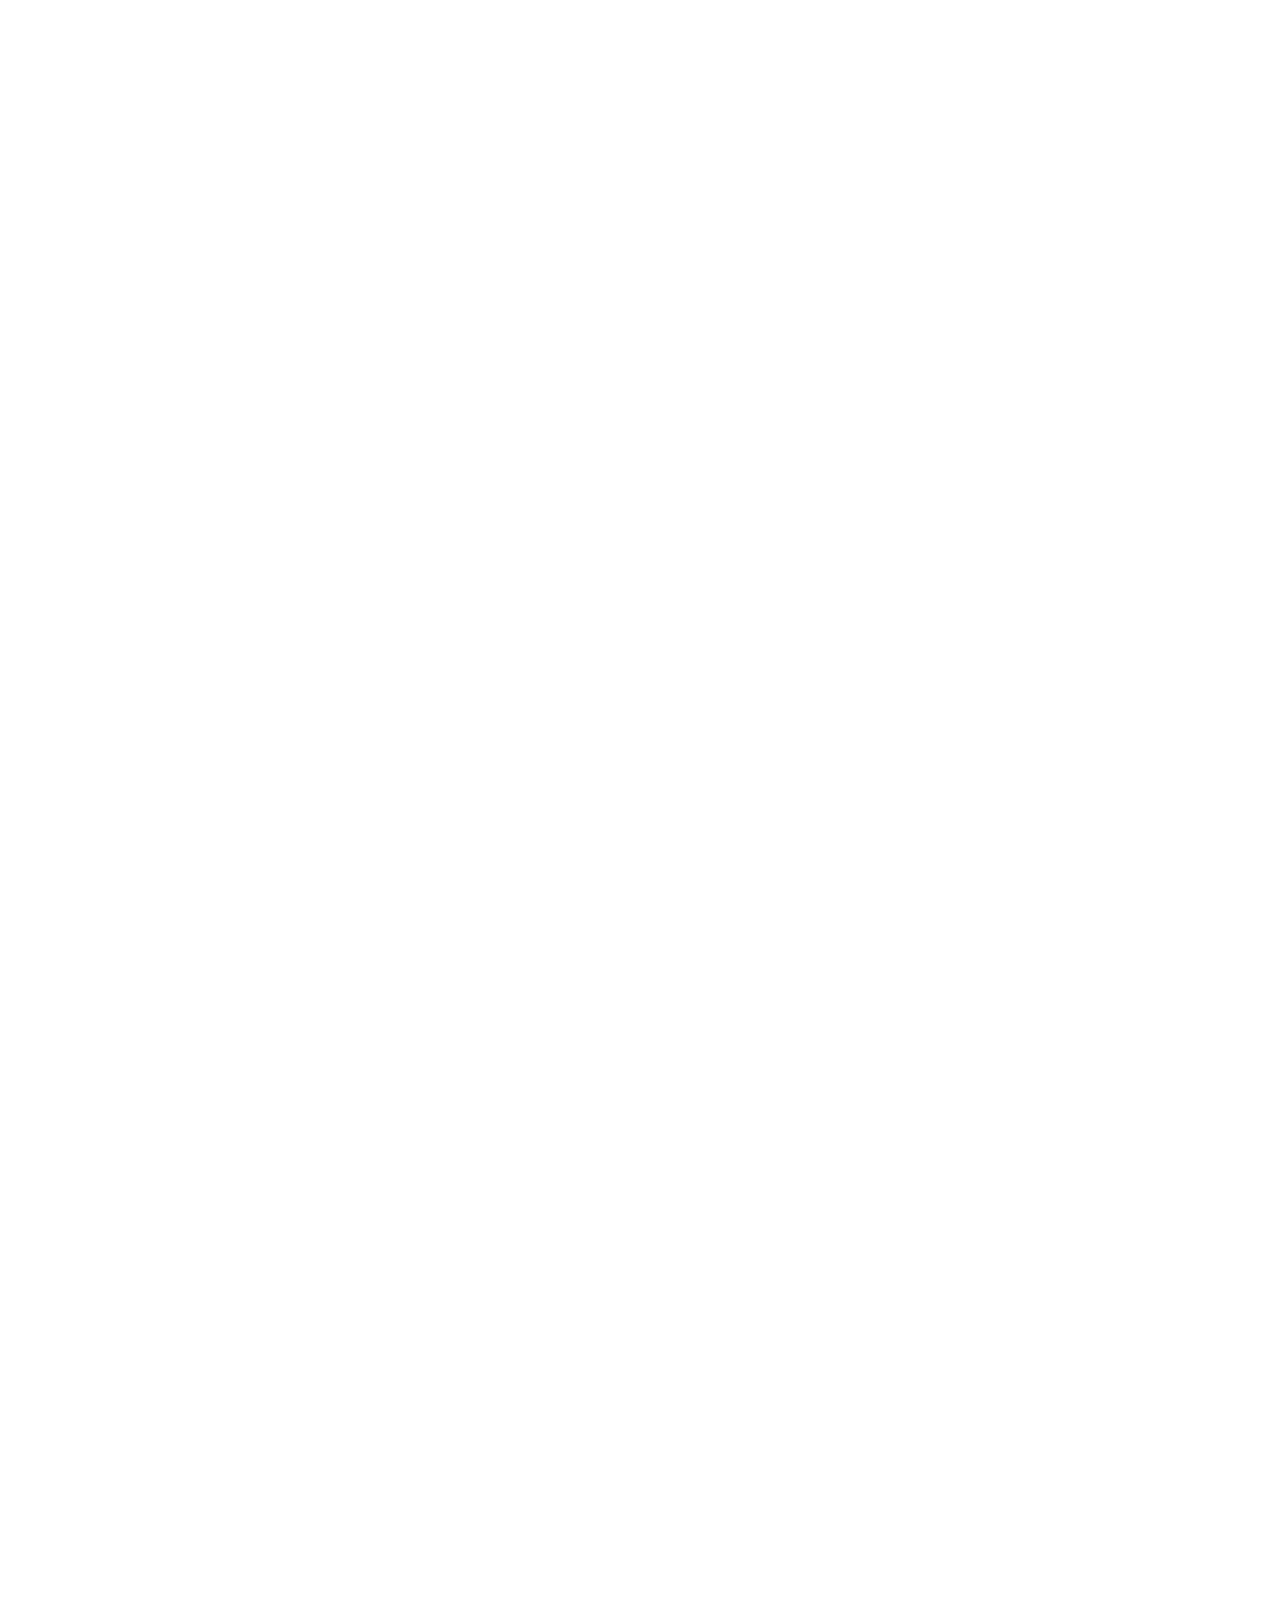
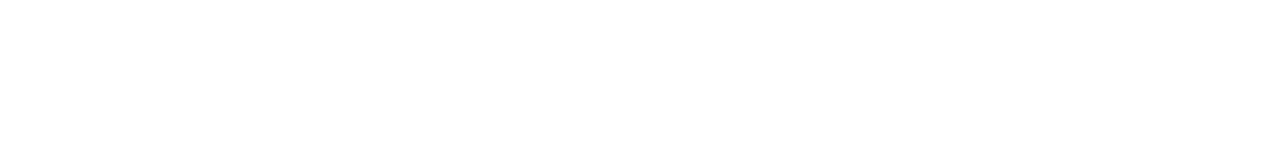
==== contact.html @ a3431a33 "First nice version" ====
<!DOCTYPE html>
<html>
<head>
	<title>Contact us - AKAD - Creative Digital Agency HTML Template</title>
	<!-- META TAGS -->
	<meta charset="utf-8">
	<meta name="viewport" content="width=device-width, initial-scale=1.0">
	<link rel="shortcut icon" type="image/x-icon" href="assets/img/favicon.ico">
	<meta name="author" content="Amine Akhouad">
	<meta name="description" content="AKAD is a creative and modern template for digital agencies">

	<!-- STYLES -->
	<link rel="stylesheet" href="assets/css/bootstrap.min.css">
	<link rel="stylesheet" href="assets/css/ionicons.min.css">
	<link rel="stylesheet" href="assets/css/animsition.min.css">
	<link rel="stylesheet" href="assets/css/animate.css">
	<link rel="stylesheet" href="assets/css/style.css">
</head>
<body class="animsition">
	<!-- HEADER  -->
	<header class="main-header">
		<div class="container">
			<div class="logo" style="width:58px">
				<a href="index.html"><img src="assets/img/logo.png" alt="logo"></a>
			</div>
			<div class="menu">
				<!-- desktop navbar -->
				<nav class="desktop-nav">
					<ul class="first-level">
						<li><a href="index.html" class="animsition-link">о нас</a></li>
						<li><a href="services.html" class="animsition-link">выставки</a></li>
						<!-- <li><a href="portfolio-1.html" class="animsition-link">коллекция</a></li> -->	
						<!-- <li><a href="blog-1.html" class="animsition-link">блог</a></li>	 -->					
						<li><a href="contact.html" class="animsition-link">контакты</a></li>
					</ul>
				</nav>
				<!-- mobile navbar -->
				<nav class="mobile-nav"></nav>
				<div class="menu-icon">
					<div class="line"></div>
					<div class="line"></div>
					<div class="line"></div>
				</div>
			</div>
		</div>
	</header>

	<!-- HERO SECTION  -->
	<div class="site-hero_2">
		<div class="page-title">
			<div class="big-title montserrat-text uppercase">Контакты</div>
			<div class="small-title montserrat-text uppercase">home / contact</div>
		</div>
	</div>


	<section>
		<div class="container">
			<div class="row">
				<div class="col-md-6">
					<div class="row">
						
					
						<form action="#" method="post">
							<div class="col-md-6">
								<div class="input_1" style="margin-bottom:30px">
									<input type="text" name="name">
									<span>имя</span>
								</div>
							</div>
							<div class="col-md-6">
								<div class="input_1" style="margin-bottom:30px">
									<input type="text" name="email">
									<span>ваш email</span>
								</div>
							</div>
							<div class="col-md-12">
								<div class="input_1" style="margin-bottom:30px">
									<input type="text" name="object">
									<span>тема</span>
								</div>
							</div>
							<div class="col-md-12">
								<div class="textarea_1" style="margin-bottom:30px">
									<textarea name="message"></textarea>
									<span>сообщение</span>
								</div>
							</div>
							<div class="col-md-12">
								<a href="#" class="btn green"><span>отправить</span></a>
							</div>
						</form>
					</div>
					<h4 class="montserrat-text uppercase" style="margin-top:100px">контактная информация</h4>
					<p>По всем вопросам связанным с приобретением картин и организацией выставок звоните по телефонам. <p/>
					<p>По вопросам сотрудничества и предоставления агентских услуг пожалуйста пишите на почту.</p>
					
					<p>
						 +7 909 689-85-85 Продажа картин<br/>
						 +7 906 065-43-43 Организация выставок<br/>
						 +7 917 590-66-62 PR<br/>
						<div><a href="mailto:nikolskykirill@gmail.com" class="link">whatsup@cocolab.ru</a></div>

					</p>
<ul class="social-icons" style="margin-top:30px;">
						<li><a href="https://www.facebook.com/coco.lab.moscow/"><i class="icon ion-social-facebook"></i></a></li>
						<li><a href="#"><i class="icon ion-social-pinterest"></i></a></li>
						<li><a href="https://www.instagram.com/coco.labs/"><i class="icon ion-social-instagram"></i></a></li>
					</ul>
				</div><!-- end col -->

				<div class="col-md-6">
					<div id="map" style="width:100%"></div>
				</div>

			</div>
		</div>
	</section>


	<!-- newsletter -->
	<!-- <section class="green-section wow fadeInUp" style="padding:50px 0">
		<div class="container">
			<div class="col-md-6 col-sm-12">
				<div class="row">
					<span class="white-text montserrat-text uppercase" style="font-size:30px;display:block;">
						Нравится что мы делаем? Давайте сотрудничать!
					</span>
					<a href="#" class="btn white" style="margin-top:30px"><span>на связи</span></a>
				</div>
			</div>

			<div class="col-md-6 col-sm-12">
				<div class="row">
					<div class="white-section" style="padding:20px">
						<span class="montserrat-text uppercase" style="font-size:24px">Подпишитесь на рассылку!</span>
						<p>
							Мы будем отправлять вам только самые важные новости и приглашения на наши выставки и мероприятия
						</p>
						<form action="#" method="post">
							<div class="input_1">
								<input type="text" name="email">
								<span>ваш email</span>
							</div>
							<button type="submit" class="btn green" style="margin-top:20px"><span>отправить</span></button>
						</form>
					</div>
				</div>
			</div>
		</div>
	</section>
 -->

	<!-- FOOTER -->
	<footer class="main-footer wow fadeInUp">
		<div class="container">
			<div class="col-md-8 col-sm-12">
				<div class="row">
					<nav class="footer-nav">
						<ul>
							<li><a href="index.html" class="animsition-link link">о нас</a></li>
							<li><a href="services.html" class="animsition-link link">выставки</a></li>
							<!-- <li><a href="portfolio-1.html" class="animsition-link link">коллекция</a></li> -->
							<!-- <li><a href="blog-1.html" class="animsition-link link">блог</a></li> -->
							<li><a href="contact.html" class="animsition-link link">контакты</a></li>
						</ul>
					</nav>
				</div>
			</div>

			<div class="col-md-4 col-sm-12" style="text-align:right">
				<div class="row">
					<div class="uppercase gray-text">
						COCO lab, template by akhouad &copy;2016. all rights reserved.
					</div>
					<ul class="social-icons" style="margin-top:30px;float:right">
						<li><a href="https://www.facebook.com/coco.lab.moscow/"><i class="icon ion-social-facebook"></i></a></li>
						<li><a href="#"><i class="icon ion-social-pinterest"></i></a></li>
						<li><a href="https://www.instagram.com/coco.labs/"><i class="icon ion-social-instagram"></i></a></li>
					</ul>
				</div>
			</div>
		</div>
	</footer>

	<!-- SCRIPTS -->
	<script type="text/javascript" src="assets/js/jquery-2.1.4.min.js"></script>
	<script type="text/javascript" src="assets/js/smoothScroll.js"></script>
	<script type="text/javascript" src="assets/js/jquery.animsition.min.js"></script>
	<script type="text/javascript" src="https://maps.googleapis.com/maps/api/js?sensor=false"></script>
	<script type="text/javascript" src="assets/js/wow.min.js"></script>
	<script type="text/javascript" src="assets/js/main.js"></script>

	<script type="text/javascript">
		// initialize google maps
		google.maps.event.addDomListener(window, 'load', initialize);
		function initialize() {
			var mapOptions = {
				zoom: 11,
				center: new google.maps.LatLng(55.751429, 37.619386), // Moscow
				scrollwheel: false,
				styles:[{"featureType":"water","elementType":"geometry","stylers":[{"color":"#e9e9e9"},{"lightness":17}]},{"featureType":"landscape","elementType":"geometry","stylers":[{"color":"#f5f5f5"},{"lightness":20}]},{"featureType":"road.highway","elementType":"geometry.fill","stylers":[{"color":"#ffffff"},{"lightness":17}]},{"featureType":"road.highway","elementType":"geometry.stroke","stylers":[{"color":"#ffffff"},{"lightness":29},{"weight":0.2}]},{"featureType":"road.arterial","elementType":"geometry","stylers":[{"color":"#ffffff"},{"lightness":18}]},{"featureType":"road.local","elementType":"geometry","stylers":[{"color":"#ffffff"},{"lightness":16}]},{"featureType":"poi","elementType":"geometry","stylers":[{"color":"#f5f5f5"},{"lightness":21}]},{"featureType":"poi.park","elementType":"geometry","stylers":[{"color":"#dedede"},{"lightness":21}]},{"elementType":"labels.text.stroke","stylers":[{"visibility":"on"},{"color":"#ffffff"},{"lightness":16}]},{"elementType":"labels.text.fill","stylers":[{"saturation":36},{"color":"#333333"},{"lightness":40}]},{"elementType":"labels.icon","stylers":[{"visibility":"off"}]},{"featureType":"transit","elementType":"geometry","stylers":[{"color":"#f2f2f2"},{"lightness":19}]},{"featureType":"administrative","elementType":"geometry.fill","stylers":[{"color":"#fefefe"},{"lightness":20}]},{"featureType":"administrative","elementType":"geometry.stroke","stylers":[{"color":"#fefefe"},{"lightness":17},{"weight":1.2}]}]
			};

			var mapElement = document.getElementById('map');
			var map = new google.maps.Map(mapElement, mapOptions);

			var marker = new google.maps.Marker({
			    position: new google.maps.LatLng(55.7514, 37.6193),
			    map: map,
				icon: 'assets/img/map.png',
			    title: 'Ищите нас здесь!'
			});
		}
		$(window).load(function(){
			new WOW().init();
			$("#map").css("height",$("#map").parent().parent().height() + "px");
		});
	</script>
</body>
</html>
---- assets/css/style.css ----
/*

@Author: Akhouad-me
@URL: http://www.akhouad.me
 
This file contains the styling for the actual theme, this
is the file you need to edit to change the look of the
theme.


// Table of contents //

		Body
	0.  General
	1.  Header & footer
	2.  Site heroes
	3.  Services
	4.  Portfolio
	5.  Inputs & textareas styles
	6.  Benefits styles
	7.  Pricing plans styles
	8.  Team styles
	9.  Testimonials styles
	10. clients styles
	11. Blog styles
	
*/
@import url(https://fonts.googleapis.com/css?family=Montserrat:400,700); /* Montserrat font */
@import url(https://fonts.googleapis.com/css?family=Open+Sans:400,300,600,700,800); /* Open sans font */

/* ##### GENERAL  ##### */
*{
	outline:0;padding: 0;margin:0;
	-webkit-box-sizing:border-box;
	        box-sizing:border-box;
}
body{
	background: #fff;
	color:#60606e;
	font-family: "Open sans", sans-serif;
	font-size: 14px;
	-webkit-font-smoothing: antialiased;
    -moz-osx-font-smoothing: grayscale;
    overflow-x: hidden;
}

/* ##### 00 : GENERAL  ##### */
section{
	margin-top: 150px;
}
.green-section{
	background-color:#7beec7;
}
.white-section{
	background-color:#fff;
}
.light-gray-section{
	background-color: #efeff0;
}
img{width:100%;}

/*blockquote*/
blockquote.bq{
	padding: 30px;
	border-left: solid 10px #7beec7;
	font-style: italic;
	font-size: 14px;
	line-height: 30px;
	color:#999999;
	background-color: #efeff0;
}

/*links*/
a{
	color:#60606e;
	-webkit-transition:all .2s ease-in-out;
			transition:all .2s ease-in-out;
}
a.link{
	position: relative;
}
a.link:after{
	content: "";
	position: absolute;
	bottom: -10px;
	left: 0;
	width: 0;
	height: 1px;
	background-color: #7beec7;
	-webkit-transition:all .2s ease-in-out;
			transition:all .2s ease-in-out;
}
a:hover, a:focus{
	color:#60606e;
	text-decoration: none;
}
a:hover:after{
	width: 50%;
}
/*texts*/
.montserrat-text{font-family: "Montserrat", sans-serif; font-weight: 700}
.open-sans-text{font-family: "Open sans", sans-serif}
.white-text{color:white;}
.green-text{color:#7beec7;}
.gray-text{color:#999999;}

.uppercase{text-transform: uppercase;}
.italic{font-style: italic;}
p{
	font-family: "Open sans", sans-serif;
	color:#999999;
	line-height: 30px;
}
ul.social-icons li a:hover{
	color:#7beec7;
}
/*section's title*/
.section-title{
	width: 50%;
	margin: 0 auto 100px;
	text-align: center;
}
.section-title span{
	position: relative;
	z-index: 1;
	font-family: "Montserrat", sans-serif;
	font-weight: 700;
	font-size: 30px;
	text-transform: uppercase;
	color:#60606e;
	position: relative;
	display: inline-block;
	margin-bottom: 20px;
}
.section-title span:after{
	content: "";
	background-color: #7beec7;
	position: absolute;
	top:20px;
	left:0;
	z-index: -1;
	width: 60px;
	height: 20px;
}
.section-title p{
	line-height: 24px;
	color:#60606e;
}
@media (max-width: 991px) {
	.section-title{
		margin : 0 auto 50px;
	}
	.section-title span:after{
		left:50%;
		-webkit-transform:translateX(-50%);
		    -ms-transform:translateX(-50%);
		        transform:translateX(-50%);
	}
}


/*lists*/
/*list 1*/
ul.list li{
	list-style: none;
	position: relative;
	padding-left: 20px;
	margin-bottom: 10px;
}
ul.list li:last-child{margin-bottom: 0}
ul.list li:before{
	font-family: "Ionicons";
	content: '\f374';
	position: absolute;
	left: 0;
	color:#7beec7;
}
/*list 2*/
ul.list_2 li{
	list-style: none;
	float: left;
	width: 100%;
}
ul.list_2 li a{
	display: inline-block;
	padding: 20px;
	border-bottom: solid 1px #bfbfbf;
	width: 100%;
	-webkit-transition:all .2s ease-in-out;
	transition:all .2s ease-in-out;
}
ul.list_2 li:first-child a{border-top:solid 1px #bfbfbf;}
ul.list_2 li a > span{
	float: right;
}
ul.list_2 li a:hover{border-bottom: solid 1px #7beec7;}
/*list 3 (tags)*/
ul.tags{
	float: left;
}
ul.tags li{
	list-style: none;
	margin-right: 5px;
	margin-bottom: 5px;
	float: left;
}
ul.tags li a{
	display: inline-block;
	height: 30px;
	line-height: 30px;
	color:#999999;
	background-color: #e5e5e5;
	padding: 0 15px;
	font-family: "Montserrat", sans-serif;
	font-size: 12px;
	font-weight: 700;
	text-transform: uppercase;
}
ul.tags li a:hover{
	background-color: #f2f2f2;
	color:#60606e;
}

/*social icons*/
ul.social-icons li{
	list-style: none;
	float: left;
	margin: 0 10px;
}
ul.social-icons li:first-child{margin:0 10px 0 0;}
ul.social-icons li:last-child{margin:0 0 0 10px;}
ul.social-icons li a{
	color:#999999;
	font-size: 18px;
}

/*buttons*/
.btn{
	height: 50px;
	line-height: 50px;
	min-width: 150px;
	text-align: center;
	font-family: "Montserrat", sans-serif;
	font-weight: 700;
	text-transform: uppercase;
	border-radius:0;
	padding: 0;
	-webkit-transition:all .2s ease-in-out;
	transition:all .2s ease-in-out;
}
.btn:hover{
	-webkit-transform:scale(1.01);
	    -ms-transform:scale(1.01);
	        transform:scale(1.01);
	-webkit-box-shadow: 0 0 10px rgba(0,0,0,.2);
	        box-shadow: 0 0 10px rgba(0,0,0,.2);
}
.btn.green{
	background-color: #7beec7;
	color:#fff;
}
.btn.white{
	background-color: #fff;
	color:#7beec7;
}
@media (max-width: 991px) {
	.btn{
		margin: 20px 0;
	}
}


/*tab menu*/
.tab{
	overflow: hidden;
	float: left;
}
.tab nav{
	width: 100%;
	display: inline-block;
	float: left;
	border-bottom: solid 2px #e6e6e6;
	margin-bottom: 30px;
	position: relative;
}
.tab nav .bottom-line{
	height: 2px;
	background-color: #7beec7;
	position: absolute;
	bottom: -2px;
	left: 0;
	-webkit-transition:all .2s ease-in-out;
			transition:all .2s ease-in-out;
}
.tab nav a{
	font-family: "Montserrat", sans-serif;
	font-size: 12px;
	font-weight: 700;
	text-transform: uppercase;
	padding: 0 10px 20px;
	color:#999999;
	display: inline-block;
	-webkit-transition:all .2s ease-in-out;
			transition:all .2s ease-in-out;
	position: relative;
}
.tab nav a.current{color:#60606e;}
.tab .tab_single{display: none;}
.tab .tab_single.shown{display: block;}

/* ##### 01 : HEADER & FOOTER  ##### */
/*header*/
header.main-header{
	height: 100px;
	width: 100%;
	position: absolute;
	top:0;
	left: 0;
	z-index: 9;
}
/*logo*/
header.main-header .logo{
	float: left;
	height: 100px;
	line-height: 100px;
}

.menu{float: right;}

/*desktop nav*/
nav.desktop-nav{float: left;}
nav.desktop-nav li{list-style: none;}
nav.desktop-nav ul.first-level > li{
	float: left;
	margin-right: 20px;
	position: relative;
}
nav.desktop-nav ul.first-level > li:last-child{margin-right: 0}
nav.desktop-nav ul.first-level > li > a{
	display: inline-block;
	line-height: 100px;
	position: relative;
	-webkit-transition:none;
	transition : none;
}
nav.desktop-nav ul.first-level > li > a:after{
	content: "";
	position: absolute;
	top: 50px;
	left: 0;
	width: 50%;
	height: 1px;
	background-color: #60606e;
	opacity: 0;
	-webkit-transition:all .2s ease-in-out;
			transition:all .2s ease-in-out;
}
nav.desktop-nav ul.first-level > li:hover > a:after{
	top:35px;
	opacity: 1;
}
nav.desktop-nav ul.first-level > li a{
	text-transform: uppercase;
	font-family: "Montserrat", sans-serif;
	font-size: 12px;
	font-weight: 700;
}


nav.desktop-nav ul.first-level > li > ul.second-level{
	display: none;
	z-index: 999;
	position: absolute;
	top: 70px;
	left: 0;
	min-width: 200px;
	background-color: #60606e;
}
nav.desktop-nav ul.first-level > li:last-child > ul.second-level{
	left: auto;
	right: 0;
}
nav.desktop-nav ul.first-level > li > ul.second-level > li > a{
	display: inline-block;
	width: 100%;
	height: 40px;
	line-height: 40px;
	padding: 0 20px;
	color:#fff;
}
nav.desktop-nav ul.first-level > li > ul.second-level > li:nth-child(even) > a{
	background-color: #585866;
}
nav.desktop-nav ul.first-level > li > ul.second-level > li > a:hover{
	background-color: #404051;
}
@media (max-width: 991px) {
	.menu nav.desktop-nav{display: none;}
}

/*mobile nav*/
nav.mobile-nav{
	display: inline-block;
	min-width: 300px;
	background-color: #60606e;
	position: absolute;
	right: 0;
	top:100px;
	display: none;
}
nav.mobile-nav > ul.first-level li{
	list-style: none;
}
nav.mobile-nav > ul.first-level > li a {
	display: inline-block;
	text-decoration: none;
	width: 100%;
	height: 40px;
	line-height: 40px;
	text-align: center;
	color:white;
	font-family: "Montserrat", sans-serif;
	font-weight: 700;
	text-transform: uppercase;
	font-size: 12px;
}
nav.mobile-nav > ul.first-level > li a:hover{
	background-color: #404051;
}
nav.mobile-nav > ul.first-level > li > ul.second-level{
	display: none;
	background-color: #50505f;
}

/*menu icon*/
header.main-header .menu-icon{
	float:left;
	cursor: pointer;
	margin-top: 41.5px; /* (100 - 17) / 2 (17px is the icon's height) */
	display:none;
}
header.main-header .menu-icon .line{
	height: 1px;
	width: 30px;
	background-color: #60606e;
	-webkit-transition:all .2s ease-in-out;
			transition:all .2s ease-in-out;
}
header.main-header .menu-icon .line:nth-child(2){
	margin: 7px 0;
	width: 15px;
}
header.main-header .menu-icon .line:last-child{width: 20px;}
@media (max-width: 991px) {
	header.main-header .menu-icon{display: block;}
}



/*footer*/
footer.main-footer{
	padding: 50px 0;
}
footer.main-footer nav.footer-nav ul{
	padding: 0;
	margin: 0;
}
footer.main-footer nav.footer-nav ul li{
	list-style: none;
	float: left;
	margin: 0 20px;
	padding: 0;
}
footer.main-footer nav.footer-nav ul li:first-child{margin:0 20px 0 0;}
footer.main-footer nav.footer-nav ul li a{
	text-transform: uppercase;
	color:#9a9a9a;
}
@media (max-width: 991px) {
	footer.main-footer *{
		text-align: center;
	}
	footer.main-footer ul.social-icons{float: left;width: 100%;text-align: center;}
	footer.main-footer ul.social-icons li{margin:0;width: -webkit-calc(100% / 6);width: calc(100% / 6)}
	footer.main-footer nav.footer-nav ul li{
		text-align: center;
		width: 100%;
	}
	footer.main-footer nav.footer-nav ul li, footer.main-footer nav.footer-nav ul li:first-child{
		margin-left:0;
		margin-bottom: 20px;
	}
}

/* ##### 02 : SITE HEROS  ##### */
/*site hero 1 */
.site-hero{
	height: 850px;
	width: 100%;
	background: #fff url("../img/site-hero.jpg") no-repeat;
	background-size: cover;
	position: relative;
	overflow: hidden;
}
.site-hero ul.slides{
	height: 450px; /* 850 - 400 */
	width: 100%;
	position: absolute;
	top:100px;
}
.site-hero ul.slides li{
	opacity: 0;
	text-align: center;
	position: absolute;
	top:50%;
	left: 50%;
	-webkit-transform:translate(-50%, -50%);
	    -ms-transform:translate(-50%, -50%);
	        transform:translate(-50%, -50%);
}
.site-hero .small-title{
	color:#60606e;
	padding: 7px 12px;
	background-color: #7beec7;
	display: inline-block;
}
.site-hero .big-title{
	font-size: 48px;
	color:#60606e;
	padding: 10px 40px;
	border:solid 3px #60606e;
	display: inline-block;
	margin-bottom: 30px;
}
.site-hero p{
	width: 50%;
	margin: 0 auto;
	color:#60606e;
}

/*site hero 2 */
.site-hero_2{
	background: url("../img/site-hero2.jpg") no-repeat;
	background-size: cover;
	height: 500px;
	width: 100%;
	position: relative;
}
.site-hero_2 .page-title{
	position: absolute;
	top:50%;
	left: 50%;
	-webkit-transform:translate(-50%, -50%);
	    -ms-transform:translate(-50%, -50%);
	        transform:translate(-50%, -50%);
	text-align: center;
}
.site-hero_2 .page-title .big-title{font-size: 36px;}
.site-hero_2 .page-title .small-title{font-size: 14px;}


.agency{
	width: 100%;
	height: auto;
	float: left;
	margin-top: -300px;
}
.agency img{
	max-height: 400px;
	max-width: 400px;
}
.agency p{
	color:#60606e;
}
.agency .section-title{
	text-align:left;
	width:100%;
	margin: 0 auto 30px;
}
@media (max-width: 991px) {
	.site-hero ul.slides{height: 750px;}
	.agency{margin-top: 30px;}
	.agency img{margin-bottom: 30px;}
	.agency .section-title{margin: 0 auto;text-align: center;}
	.agency p{text-align: center;}
}


/* ##### 03 : SERVICES  ##### */
.services .services-left i.icon{
	display: block;
	font-size: 36px;
}
.services .services-left .service-title{
	font-size: 18px;
	margin-bottom: 20px;
	display: inline-block;
}
.services .services-left ul li{
	list-style: none;
	text-transform: uppercase;
	line-height: 30px;
	color:#999999;
}
@media (max-width: 991px) {
	.services .services-left{text-align: center;margin-bottom: 50px;}
}



/* ##### 04 : PORTFOLIO  ##### */
.portfolio .categories-grid span{
	font-size: 30px;
	margin-bottom: 50px;
	display: inline-block;
}
.portfolio .categories-grid .categories ul li{
	list-style: none;
	margin: 20px 0;
}
.portfolio .categories-grid .categories ul li a{
	display: inline-block;
	font-family: "Montserrat", sans-serif;
	font-weight: 700;
	text-transform: uppercase;
	color:#60606e;
	margin-left: 20px;
}
.portfolio .categories-grid .categories ul li a.active{
	margin-left: 0;
	background-color: #7beec7;
	padding: 0 10px;
	color:white;
}
@media (max-width: 991px) {
	.portfolio .categories-grid span{margin-bottom: 0;text-align:center;width:100%;}
	.portfolio .categories-grid .categories ul li{
		text-align: center;
	}
	.portfolio .categories-grid .categories ul li a{
		margin-left: 0;
	}
}
.portfolio_item{
	position: relative;
	overflow: hidden;
	margin-bottom: 30px;
	display: inline-block;
}
.portfolio_item .portfolio_item_hover{
	position: absolute;
	top:0;
	left: 0;
	height: 100%;
	width: 100%;
	background-color: rgba(255,255,255,.8);
	-webkit-transform:translateX(-100%);
	    -ms-transform:translateX(-100%);
	        transform:translateX(-100%);
	opacity: 0;
	-webkit-transition:all .2s ease-in-out;
			transition:all .2s ease-in-out;
}
.portfolio_item .portfolio_item_hover .item_info{
	text-align: center;
	position: absolute;
	top:50%;
	left: 50%;
	-webkit-transform:translate(-50%,-50%);
	    -ms-transform:translate(-50%,-50%);
	        transform:translate(-50%,-50%);
}
.portfolio_item .portfolio_item_hover .item_info span{
	display: inline-block;
	font-family: "Montserrat", sans-serif;
	font-weight: 700;
	text-transform: uppercase;
	color:#60606e;
	font-size: 18px;
	-webkit-transform:translateY(20px);
	    -ms-transform:translateY(20px);
	        transform:translateY(20px);
	-webkit-transition:all .5s ease-in-out .3s;
			transition:all .5s ease-in-out .3s;
	opacity: 0;
}
.portfolio_item .portfolio_item_hover .item_info em{
	font-style: normal;
	font-weight: 700;
	display: inline-block; 
	background-color: #7beec7;
	padding: 5px;
	color:white;
	margin-top: 5px;
	-webkit-transform:translateY(20px);
	    -ms-transform:translateY(20px);
	        transform:translateY(20px);
	-webkit-transition:all .5s ease-in-out .5s;
			transition:all .5s ease-in-out .5s;
	opacity: 0;
}
.portfolio_item:hover .portfolio_item_hover{
	opacity: 1;
	-webkit-transform:translateY(0);
	    -ms-transform:translateY(0);
	        transform:translateY(0);
}
.portfolio_item:hover .item_info em,
.portfolio_item:hover .item_info span
{
	opacity: 1;
	-webkit-transform:translateY(0);
	    -ms-transform:translateY(0);
	        transform:translateY(0);
}

/*single project*/
.project_images{float:left;}
.related_projects{float: left;}
.pages_pagination{
	width: 100%;
	height: 50px;
	line-height: 50px;
	float: left;
	text-align: right;
	font-size: 24px;
	margin: 50px 0;
}
.pages_pagination .all{
	float: left;
}
.pages_pagination > a{
	display: inline-block;
	height: 100%;
	width: 50px;
	text-align: center;
}
.pages_pagination > a:hover{
	background-color: #7beec7;
	color:white;
}
@media (max-width: 991px) {
	.related_projects img{margin-bottom: 30px}
}



/* ##### 05 : INPUTS & TEXTAREAS STYLES  ##### */
/*textarea 1*/
.textarea_1{
	height: 200px;
	width: 100%;
	border:solid 1px rgba(0,0,0,.1);
	position: relative;
}
.textarea_1 textarea{
	height: 100%;
	width: 100%;
	border:0;
	padding: 20px;
	background-color: transparent;
	float: left;
	z-index: 2;
	font-family: "Montserrat", sans-serif;
	font-size: 14px;
	color:#9a9a9a;
}
.textarea_1 > span{
	position: absolute;
	top:20px;
	left: 20px;
	-webkit-transform:translateY(-50%);
	    -ms-transform:translateY(-50%);
	        transform:translateY(-50%);
	font-family: "Montserrat", sans-serif;
	font-weight: 700;
	font-size: 12px;
	text-transform: uppercase;
	color:#cdcdcd;
	-webkit-transition:all .2s ease-in-out;
	transition:all .2s ease-in-out;
	z-index: 1;
}
/*input 1*/
.input_1{
	height: 50px;
	width: 100%;
	border:solid 1px rgba(0,0,0,.1);
	position: relative;
}
.input_1 input[type="text"]{
	height: 100%;
	width: 100%;
	border:0;
	padding: 0 20px;
	float: left;
	position: relative;
	background-color: transparent;
	z-index: 2;
	font-family: "Montserrat", sans-serif;
	font-size: 14px;
	color:#9a9a9a;
}
.input_1 > span{
	position: absolute;
	top:50%;
	left: 20px;
	-webkit-transform:translateY(-50%);
	    -ms-transform:translateY(-50%);
	        transform:translateY(-50%);
	font-family: "Montserrat", sans-serif;
	font-weight: 700;
	font-size: 12px;
	text-transform: uppercase;
	color:#cdcdcd;
	-webkit-transition:all .2s ease-in-out;
	transition:all .2s ease-in-out;
	z-index: 1;
}
.input_1 > span.active,.textarea_1 > span.active{
	color:#7beec7;
	font-size: 10px;
	top:0px;
	left: 5px;
	background-color: #fff;
	padding: 5px
}
/*input 2*/
.input_2{
	width: 100%;
	height: 40px;
	background-color: #ececec;
	position: relative;
}
.input_2 > input{
	height: 100%;
	width: -webkit-calc(100% - 40px);
	width: calc(100% - 40px);
	border:0;
	background-color: transparent;
	padding: 0 20px;
	font-family: "Montserrat", sans-serif;
	font-size: 12px;
	text-transform: uppercase;
	float: left;
	-webkit-transition:all .2s ease-in-out;
			transition:all .2s ease-in-out;
}
.input_2 > button{
	height: 100%;
	width: 40px;
	border:0;
	background-color: transparent;
}
.input_2 > input:focus{
	background-color: #f2f2f2;
}

/* ##### 06 : BENEFITS STYLES  ##### */
/*benefits 1*/
.benefits_1_single{
	width: 100%;
	text-align: center;
}
.benefits_1_single > i{
	display: inline-block;
	font-size: 60px;
	position: relative;
}
.benefits_1_single > i:after{
	content: "";
	position: absolute;
	bottom: 20px;
	left: 0;
	height: 20px;
	width: 40px;
	background-color :#7beec7;
	z-index: -1
}
.benefits_1_single > .title{
	font-size: 18px;
}

/*benefits 2 */
.benefits_2_single{margin-bottom: 30px;}
.benefits_2_single:nth-last-child(-n+3){margin-bottom: 30px;}
.benefits_2_single > i{
	display: inline-block;
	background-color: #7beec7;
	height: 40px;
	width: 40px;
	line-height: 40px;
	text-align: center;
	color:white;
	font-size: 30px;
	margin-right: 20px;
}
.benefits_2_single > .title{
	display: inline-block;
	height: 40px;
	line-height: 40px;
	color:#60606e;
}


/* ##### 07 : PRICING PLANS STYLES  ##### */
.pricing_plan{
	padding: 30px;
	border-top: solid 5px #7beec7;
	position: relative;
	-webkit-transition:all .2s ease-in-out;
	transition:all .2s ease-in-out;
}
.pricing_plan:after{
	content: "";
	position: absolute;
	top:0;
	right: 0;

	width: 0; 
	height: 0; 
	border-left: 10px solid transparent;
	border-right: 0px solid transparent;
	
	border-top: 10px solid #7beec7;
}
.pricing_plan:hover{
	-webkit-transform:scale(1.01);
	    -ms-transform:scale(1.01);
	        transform:scale(1.01);
	-webkit-box-shadow: 0 0 50px rgba(0,0,0,.2);
	        box-shadow: 0 0 50px rgba(0,0,0,.2)
}
.pricing_plan .plan_title{
	font-size: 30px;
} 
.pricing_plan .plan_price{
	background-color: #7beec7;
	padding: 5px 20px;
	color:white;
	font-size: 14px;
	display: inline-block;
} 
.pricing_plan ul{
	margin: 50px 0;
}


/* ##### 08 : TEAM STYLES  ##### */
.team_member{
	margin-bottom: 30px;
	position: relative;
	overflow: hidden;
}
.team_member .team_member_hover{
	position: absolute;
	top:0;
	left: 0;
	height: 100%;
	width: 100%;
	background-color: rgba(255,255,255,.8);
	padding: 20px;
	opacity: 0;
	-webkit-transition:all .2s ease-in-out;
			transition:all .2s ease-in-out;
}
.team_member .team_member_hover .team_member_info{
	position: absolute;
	top:50%;
	left: 50%;
	-webkit-transform:translate(-50%, -50%);
	    -ms-transform:translate(-50%, -50%);
	        transform:translate(-50%, -50%);
	text-align: center;
	width: 100%;
}
.team_member .team_member_hover .team_member_info .team_member_name{
	font-family: "Montserrat", sans-serif;
	font-weight: 700;
	font-size: 12px;
	color:#60606e;	
	text-transform: uppercase;
	-webkit-transition:all .2s ease-in-out .2s;
	transition:all .2s ease-in-out .2s;
	-webkit-transform:translateY(20px);
	    -ms-transform:translateY(20px);
	        transform:translateY(20px);
	opacity: 0;
}
.team_member .team_member_hover .team_member_info .team_member_job{
	display: inline-block;
	margin-top: 10px;
	background-color: #7beec7;
	padding: 5px;
	font-family: "Montserrat", sans-serif;
	font-weight: 700;
	font-size: 12px;
	text-transform: uppercase;
	color:white;
	-webkit-transition:all .2s ease-in-out .3s;
	transition:all .2s ease-in-out .3s;
	-webkit-transform:translateY(20px);
	    -ms-transform:translateY(20px);
	        transform:translateY(20px);
	opacity: 0;
}
.team_member:hover .team_member_hover{
	opacity: 1;
}
.team_member:hover .team_member_info .team_member_name,.team_member:hover .team_member_info .team_member_job{
	-webkit-transform:translateY(0);
	    -ms-transform:translateY(0);
	        transform:translateY(0);
	opacity: 1;
}


/* ##### 09 : TESTIMONIALS STYLES  ##### */
.testimonials{
	position: relative;
	float: left;
}
.testimonials_single{
	width: 100%;
	text-align: center;
}
.testimonials_single .author_pic{
	height: 80px;
	width: 80px;
	border-radius: 50%;
	overflow: hidden;
	margin: 0 auto;
}
.testimonials_single p{margin: 30px 0;}
.testimonials_single .author_name{
	padding: 7px;
	background-color: #7beec7;
	color:white;
	font-family: "Montserrat", sans-serif;
	text-transform: uppercase;
	display: inline-block;
}


/* ##### 10 : CLIENTS STYLES  ##### */
.clients_single{
	border:solid 1px rgba(0,0,0,.1);
	padding: 20px;
	overflow: hidden;
	text-align: center;
}
.clients div[class^="col"]{
	margin-bottom: 30px;
}
.clients div[class^="col"]:nth-last-child(-n+3){margin-bottom: 0}
@media (max-width: 767px) {
	.clients div[class^="col"]:first-child{margin-top: 30px}
	.clients div[class^="col"]:nth-last-child(-n+3){margin-bottom: 30px}
}
@media (min-width: 768px) and (max-width: 991px) {
	.clients div[class^="col"]:first-child{margin-top: 30px}
	.clients div[class^="col"]:nth-last-child(-n+3){margin-bottom: 30px}
}
.clients_single img{
	max-width: 100%;
	max-height: 100px;
	opacity: .5;
	-webkit-transition:all .2s ease-in-out;
	transition:all .2s ease-in-out;
}
.clients_single:hover img{opacity: 1}


/* ##### 11 : BLOG STYLES  ##### */
/*blog posts*/
.blog_post{
	margin-bottom: 100px;
}
.post_media{
	margin-bottom: 30px;
}
.post_media *{
	width: 100%;
	max-height: 500px;
}
.post_title{
	margin-bottom: 20px;
}
.post_title span.post_date{
	font-size: 11px;
	font-family: "Montserrat", sans-serif;
	text-transform: uppercase;
	background-color:#7beec7;
	padding: 5px;
	color:white;
}
.post_info{margin-bottom: 20px}
.post_info .post_date{
	background-color: #7beec7;
	height: 30px;
	line-height: 30px;
	padding: 0 15px;
	color:white;
	float: left;
	margin-right: 15px;
}
.post_info > *{line-height: 30px}
.post_info > i{
	color: #cccccc;
	font-size: 18px;
	margin-right: 5px;
}
.post_info > span{
	color:#cccccc;
	font-family: "Montserrat", sans-serif;
	font-size: 14px;
	margin-right: 20px;
}
.blog_post > a{
	display: inline-block;
	margin-top: 10px;
}

/*masonry blog posts*/
.blog_post_masonry{
	width: 100%;
	margin-bottom: 50px;
}
.blog_post_masonry .post_media {margin-bottom: 0}
.blog_post_masonry .post_info {margin:10px 0;}
.blog_post_masonry .post_date{display: block;width: 100%;}



/*sidebar*/
@media (max-width: 991px) {
	.sidebar{margin-top: 100px;}
}
.sidebar{float: left;}
.sidebar .widget{
	margin-bottom: 50px;
	width: 100%;
	float: left;
}
.sidebar .widget:last-child{margin-bottom: 0;}
.sidebar .widget .widget_title{
	font-size: 14px;
	font-family: "Montserrat", sans-serif;
	font-weight: 700;
	text-transform: uppercase;
	margin-bottom: 30px;
}
.sidebar .widget .related_post{
	margin-bottom: 15px;
	width: 100%;
	float: left;
}
.related_post:hover .thumb{opacity: .5}
.thumb{
	max-height: 60px;
	max-width: 60px;
	display: inline-block;
	margin-right:15px;
	float: left;
	-webkit-transition:all .2s ease-in-out;
	transition:all .2s ease-in-out;
}
.sidebar .widget .related_post .post_title{font-size: 14px;}
.sidebar .widget .related_post .post_date{font-size: 12px;}
.thumb:hover{opacity: .5}

/*pagination*/
.blog_pagination{
	width: 100%;
	text-align: center;
	float: left;
}
.blog_pagination .page {
	font-family: "Montserrat", sans-serif;
	font-weight: 700;
	font-size: 12px;
	text-transform: uppercase;
	display: inline-block;
}
.blog_pagination .page span{
	display: inline-block;
	padding: 0 20px;
}
.blog_pagination .page i{
	-webkit-transition:all .2s ease-in-out;
	transition:all .2s ease-in-out;
}
.blog_pagination .page:hover i.prev{
	color:#7beec7;
	display: inline-block;
	-webkit-transform:translateX(10px);
	    -ms-transform:translateX(10px);
	        transform:translateX(10px);
}
.blog_pagination .page:hover i.next{
	color:#7beec7;
	display: inline-block;
	-webkit-transform:translateX(-10px);
	    -ms-transform:translateX(-10px);
	        transform:translateX(-10px);
}
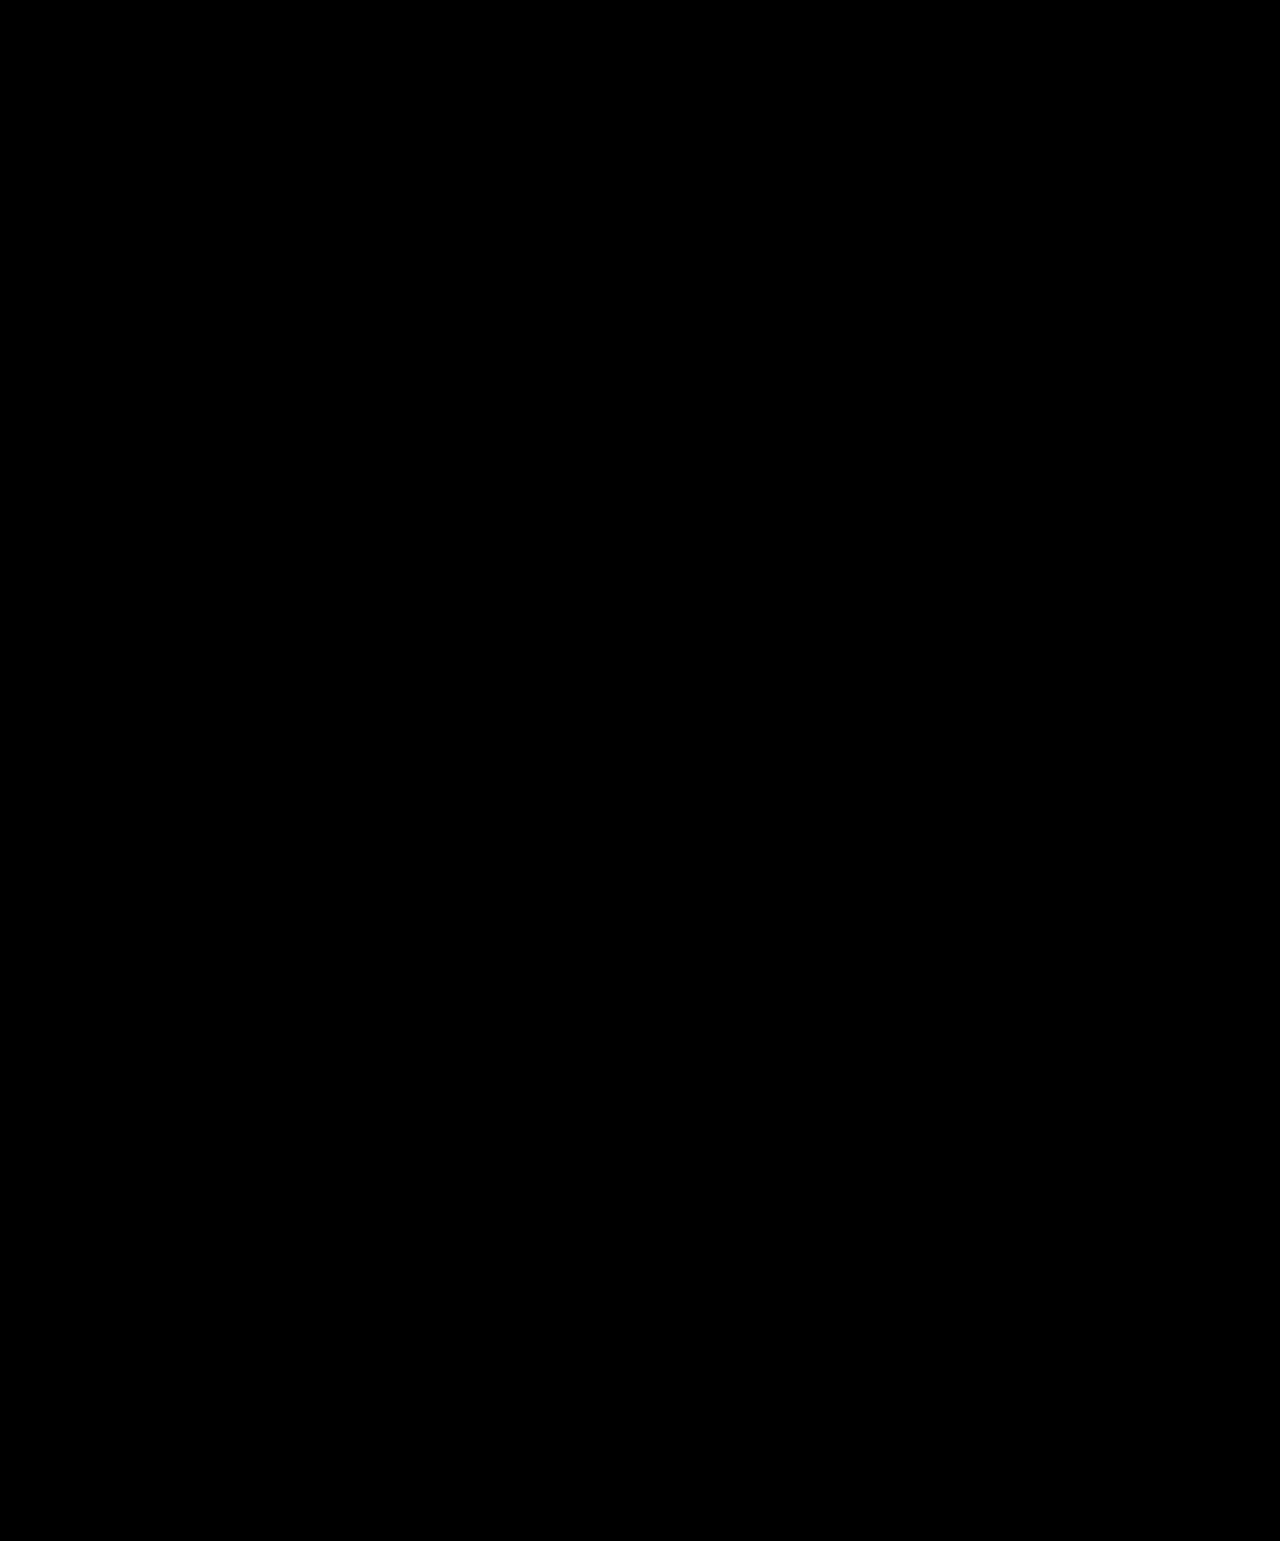
==== commit 2501aedc: "Fixed index" ====
--- a/contact.html
+++ b/contact.html
@@ -1,7 +1,7 @@
 <!DOCTYPE html>
 <html>
 <head>
-	<title>Contact us - AKAD - Creative Digital Agency HTML Template</title>
+	<title>Contact us - COCO - Contemporary Art agency</title>
 	<!-- META TAGS -->
 	<meta charset="utf-8">
 	<meta name="viewport" content="width=device-width, initial-scale=1.0">
@@ -28,8 +28,8 @@
 				<nav class="desktop-nav">
 					<ul class="first-level">
 						<li><a href="index.html" class="animsition-link">о нас</a></li>
-						<li><a href="services.html" class="animsition-link">выставки</a></li>
-						<!-- <li><a href="portfolio-1.html" class="animsition-link">коллекция</a></li> -->	
+						<li><a href="services.html" class="animsition-link">услуги</a></li>
+						<li><a href="portfolio-1.html" class="animsition-link">коллекция</a></li>	
 						<!-- <li><a href="blog-1.html" class="animsition-link">блог</a></li>	 -->					
 						<li><a href="contact.html" class="animsition-link">контакты</a></li>
 					</ul>
@@ -159,8 +159,8 @@
 					<nav class="footer-nav">
 						<ul>
 							<li><a href="index.html" class="animsition-link link">о нас</a></li>
-							<li><a href="services.html" class="animsition-link link">выставки</a></li>
-							<!-- <li><a href="portfolio-1.html" class="animsition-link link">коллекция</a></li> -->
+							<li><a href="services.html" class="animsition-link link">услуги</a></li>
+							<li><a href="portfolio-1.html" class="animsition-link link">коллекция</a></li>
 							<!-- <li><a href="blog-1.html" class="animsition-link link">блог</a></li> -->
 							<li><a href="contact.html" class="animsition-link link">контакты</a></li>
 						</ul>
--- a/assets/css/style.css
+++ b/assets/css/style.css
@@ -35,8 +35,8 @@
 	        box-sizing:border-box;
 }
 body{
-	background: #fff;
-	color:#60606e;
+	background: #000;
+	color:#fff;
 	font-family: "Open sans", sans-serif;
 	font-size: 14px;
 	-webkit-font-smoothing: antialiased;
@@ -49,10 +49,10 @@
 	margin-top: 150px;
 }
 .green-section{
-	background-color:#7beec7;
+	background-color:#3d3d3d;
 }
 .white-section{
-	background-color:#fff;
+	background-color:#000;
 }
 .light-gray-section{
 	background-color: #efeff0;
@@ -62,7 +62,7 @@
 /*blockquote*/
 blockquote.bq{
 	padding: 30px;
-	border-left: solid 10px #7beec7;
+	border-left: solid 10px #3d3d3d;
 	font-style: italic;
 	font-size: 14px;
 	line-height: 30px;
@@ -72,7 +72,7 @@
 
 /*links*/
 a{
-	color:#60606e;
+	color:#fff;
 	-webkit-transition:all .2s ease-in-out;
 			transition:all .2s ease-in-out;
 }
@@ -86,12 +86,12 @@
 	left: 0;
 	width: 0;
 	height: 1px;
-	background-color: #7beec7;
+	background-color: #3d3d3d;
 	-webkit-transition:all .2s ease-in-out;
 			transition:all .2s ease-in-out;
 }
 a:hover, a:focus{
-	color:#60606e;
+	color:#fff;
 	text-decoration: none;
 }
 a:hover:after{
@@ -101,18 +101,18 @@
 .montserrat-text{font-family: "Montserrat", sans-serif; font-weight: 700}
 .open-sans-text{font-family: "Open sans", sans-serif}
 .white-text{color:white;}
-.green-text{color:#7beec7;}
-.gray-text{color:#999999;}
+.green-text{color:#3d3d3d;}
+.gray-text{color:#d6d6d6;}
 
 .uppercase{text-transform: uppercase;}
 .italic{font-style: italic;}
 p{
 	font-family: "Open sans", sans-serif;
-	color:#999999;
+	color:#d6d6d6;
 	line-height: 30px;
 }
 ul.social-icons li a:hover{
-	color:#7beec7;
+	color:#3d3d3d;
 }
 /*section's title*/
 .section-title{
@@ -127,15 +127,15 @@
 	font-weight: 700;
 	font-size: 30px;
 	text-transform: uppercase;
-	color:#60606e;
-	position: relative;
-	display: inline-block;
-	margin-bottom: 20px;
+	color:#fff;
+	position: relative;
+	display: inline-block;
+	margin-bottom: 0px;
 }
 .section-title span:after{
 	content: "";
-	background-color: #7beec7;
-	position: absolute;
+	background-color: #3d3d3d;
+	position: relative;
 	top:20px;
 	left:0;
 	z-index: -1;
@@ -144,7 +144,7 @@
 }
 .section-title p{
 	line-height: 24px;
-	color:#60606e;
+	color:#d6d6d6;
 }
 @media (max-width: 991px) {
 	.section-title{
@@ -173,7 +173,7 @@
 	content: '\f374';
 	position: absolute;
 	left: 0;
-	color:#7beec7;
+	color:#3d3d3d;
 }
 /*list 2*/
 ul.list_2 li{
@@ -193,7 +193,7 @@
 ul.list_2 li a > span{
 	float: right;
 }
-ul.list_2 li a:hover{border-bottom: solid 1px #7beec7;}
+ul.list_2 li a:hover{border-bottom: solid 1px #3d3d3d;}
 /*list 3 (tags)*/
 ul.tags{
 	float: left;
@@ -218,7 +218,7 @@
 }
 ul.tags li a:hover{
 	background-color: #f2f2f2;
-	color:#60606e;
+	color:#fff;
 }
 
 /*social icons*/
@@ -256,12 +256,12 @@
 	        box-shadow: 0 0 10px rgba(0,0,0,.2);
 }
 .btn.green{
-	background-color: #7beec7;
-	color:#fff;
+	background-color: #3d3d3d;
+	color:#000;
 }
 .btn.white{
-	background-color: #fff;
-	color:#7beec7;
+	background-color: #000;
+	color:#3d3d3d;
 }
 @media (max-width: 991px) {
 	.btn{
@@ -285,7 +285,7 @@
 }
 .tab nav .bottom-line{
 	height: 2px;
-	background-color: #7beec7;
+	background-color: #3d3d3d;
 	position: absolute;
 	bottom: -2px;
 	left: 0;
@@ -304,7 +304,7 @@
 			transition:all .2s ease-in-out;
 	position: relative;
 }
-.tab nav a.current{color:#60606e;}
+.tab nav a.current{color:#fff;}
 .tab .tab_single{display: none;}
 .tab .tab_single.shown{display: block;}
 
@@ -350,7 +350,7 @@
 	left: 0;
 	width: 50%;
 	height: 1px;
-	background-color: #60606e;
+	background-color: #fff;
 	opacity: 0;
 	-webkit-transition:all .2s ease-in-out;
 			transition:all .2s ease-in-out;
@@ -374,7 +374,7 @@
 	top: 70px;
 	left: 0;
 	min-width: 200px;
-	background-color: #60606e;
+	background-color: #fff;
 }
 nav.desktop-nav ul.first-level > li:last-child > ul.second-level{
 	left: auto;
@@ -386,7 +386,7 @@
 	height: 40px;
 	line-height: 40px;
 	padding: 0 20px;
-	color:#fff;
+	color:#000;
 }
 nav.desktop-nav ul.first-level > li > ul.second-level > li:nth-child(even) > a{
 	background-color: #585866;
@@ -402,7 +402,7 @@
 nav.mobile-nav{
 	display: inline-block;
 	min-width: 300px;
-	background-color: #60606e;
+	background-color: #fff;
 	position: absolute;
 	right: 0;
 	top:100px;
@@ -418,14 +418,14 @@
 	height: 40px;
 	line-height: 40px;
 	text-align: center;
-	color:white;
+	color:#333333;
 	font-family: "Montserrat", sans-serif;
 	font-weight: 700;
 	text-transform: uppercase;
 	font-size: 12px;
 }
 nav.mobile-nav > ul.first-level > li a:hover{
-	background-color: #404051;
+	background-color: #d6d6d6;
 }
 nav.mobile-nav > ul.first-level > li > ul.second-level{
 	display: none;
@@ -442,7 +442,7 @@
 header.main-header .menu-icon .line{
 	height: 1px;
 	width: 30px;
-	background-color: #60606e;
+	background-color: #fff;
 	-webkit-transition:all .2s ease-in-out;
 			transition:all .2s ease-in-out;
 }
@@ -497,7 +497,7 @@
 .site-hero{
 	height: 850px;
 	width: 100%;
-	background: #fff url("../img/site-hero.jpg") no-repeat;
+	background: #000 url("../img/site-hero.jpg") no-repeat;
 	background-size: cover;
 	position: relative;
 	overflow: hidden;
@@ -519,36 +519,38 @@
 	        transform:translate(-50%, -50%);
 }
 .site-hero .small-title{
-	color:#60606e;
+	color:#fff;
 	padding: 7px 12px;
-	background-color: #7beec7;
+	background-color: #3d3d3d;
 	display: inline-block;
 }
 .site-hero .big-title{
 	font-size: 48px;
-	color:#60606e;
+	color:#fff;
 	padding: 10px 40px;
-	border:solid 3px #60606e;
+	border:solid 3px #fff;
 	display: inline-block;
 	margin-bottom: 30px;
 }
 .site-hero p{
 	width: 50%;
 	margin: 0 auto;
-	color:#60606e;
+	color:#fff;
 }
 
 /*site hero 2 */
 .site-hero_2{
 	background: url("../img/site-hero2.jpg") no-repeat;
 	background-size: cover;
-	height: 500px;
+	height: 300px;
+	/*margin-top: 150px;*/
+	/*padding-top: 200px;*/
 	width: 100%;
 	position: relative;
 }
 .site-hero_2 .page-title{
 	position: absolute;
-	top:50%;
+	top:80%;
 	left: 50%;
 	-webkit-transform:translate(-50%, -50%);
 	    -ms-transform:translate(-50%, -50%);
@@ -570,7 +572,7 @@
 	max-width: 400px;
 }
 .agency p{
-	color:#60606e;
+	color:#d6d6d6;
 }
 .agency .section-title{
 	text-align:left;
@@ -623,12 +625,12 @@
 	font-family: "Montserrat", sans-serif;
 	font-weight: 700;
 	text-transform: uppercase;
-	color:#60606e;
+	color:#fff;
 	margin-left: 20px;
 }
 .portfolio .categories-grid .categories ul li a.active{
 	margin-left: 0;
-	background-color: #7beec7;
+	background-color: #3d3d3d;
 	padding: 0 10px;
 	color:white;
 }
@@ -675,7 +677,7 @@
 	font-family: "Montserrat", sans-serif;
 	font-weight: 700;
 	text-transform: uppercase;
-	color:#60606e;
+	color:#000;
 	font-size: 18px;
 	-webkit-transform:translateY(20px);
 	    -ms-transform:translateY(20px);
@@ -688,7 +690,7 @@
 	font-style: normal;
 	font-weight: 700;
 	display: inline-block; 
-	background-color: #7beec7;
+	background-color: #3d3d3d;
 	padding: 5px;
 	color:white;
 	margin-top: 5px;
@@ -736,7 +738,7 @@
 	text-align: center;
 }
 .pages_pagination > a:hover{
-	background-color: #7beec7;
+	background-color: #3d3d3d;
 	color:white;
 }
 @media (max-width: 991px) {
@@ -758,12 +760,13 @@
 	width: 100%;
 	border:0;
 	padding: 20px;
-	background-color: transparent;
-	float: left;
-	z-index: 2;
+	background-color: #4c4c4c;
+	opacity: 1;
+	float: left;
+	z-index: 0;
 	font-family: "Montserrat", sans-serif;
 	font-size: 14px;
-	color:#9a9a9a;
+	color:#fff;
 }
 .textarea_1 > span{
 	position: absolute;
@@ -795,11 +798,12 @@
 	padding: 0 20px;
 	float: left;
 	position: relative;
-	background-color: transparent;
-	z-index: 2;
+	background-color: #4c4c4c;
+	opacity: 1;
+	z-index: 0;
 	font-family: "Montserrat", sans-serif;
 	font-size: 14px;
-	color:#9a9a9a;
+	color:#fff;
 }
 .input_1 > span{
 	position: absolute;
@@ -818,11 +822,11 @@
 	z-index: 1;
 }
 .input_1 > span.active,.textarea_1 > span.active{
-	color:#7beec7;
+	color:#3d3d3d;
 	font-size: 10px;
 	top:0px;
 	left: 5px;
-	background-color: #fff;
+	background-color: transparent;
 	padding: 5px
 }
 /*input 2*/
@@ -872,9 +876,9 @@
 	position: absolute;
 	bottom: 20px;
 	left: 0;
-	height: 20px;
+	height: 0px; //eх 20px
 	width: 40px;
-	background-color :#7beec7;
+	background-color :#3d3d3d;
 	z-index: -1
 }
 .benefits_1_single > .title{
@@ -886,7 +890,7 @@
 .benefits_2_single:nth-last-child(-n+3){margin-bottom: 30px;}
 .benefits_2_single > i{
 	display: inline-block;
-	background-color: #7beec7;
+	background-color: #3d3d3d;
 	height: 40px;
 	width: 40px;
 	line-height: 40px;
@@ -899,14 +903,14 @@
 	display: inline-block;
 	height: 40px;
 	line-height: 40px;
-	color:#60606e;
+	color:#fff;
 }
 
 
 /* ##### 07 : PRICING PLANS STYLES  ##### */
 .pricing_plan{
 	padding: 30px;
-	border-top: solid 5px #7beec7;
+	border-top: solid 5px #3d3d3d;
 	position: relative;
 	-webkit-transition:all .2s ease-in-out;
 	transition:all .2s ease-in-out;
@@ -922,7 +926,7 @@
 	border-left: 10px solid transparent;
 	border-right: 0px solid transparent;
 	
-	border-top: 10px solid #7beec7;
+	border-top: 10px solid #3d3d3d;
 }
 .pricing_plan:hover{
 	-webkit-transform:scale(1.01);
@@ -935,7 +939,7 @@
 	font-size: 30px;
 } 
 .pricing_plan .plan_price{
-	background-color: #7beec7;
+	background-color: #3d3d3d;
 	padding: 5px 20px;
 	color:white;
 	font-size: 14px;
@@ -978,7 +982,7 @@
 	font-family: "Montserrat", sans-serif;
 	font-weight: 700;
 	font-size: 12px;
-	color:#60606e;	
+	color:#666666;	
 	text-transform: uppercase;
 	-webkit-transition:all .2s ease-in-out .2s;
 	transition:all .2s ease-in-out .2s;
@@ -990,7 +994,7 @@
 .team_member .team_member_hover .team_member_info .team_member_job{
 	display: inline-block;
 	margin-top: 10px;
-	background-color: #7beec7;
+	background-color: #3d3d3d;
 	padding: 5px;
 	font-family: "Montserrat", sans-serif;
 	font-weight: 700;
@@ -1034,7 +1038,7 @@
 .testimonials_single p{margin: 30px 0;}
 .testimonials_single .author_name{
 	padding: 7px;
-	background-color: #7beec7;
+	background-color: #3d3d3d;
 	color:white;
 	font-family: "Montserrat", sans-serif;
 	text-transform: uppercase;
@@ -1090,13 +1094,13 @@
 	font-size: 11px;
 	font-family: "Montserrat", sans-serif;
 	text-transform: uppercase;
-	background-color:#7beec7;
+	background-color:#3d3d3d;
 	padding: 5px;
 	color:white;
 }
 .post_info{margin-bottom: 20px}
 .post_info .post_date{
-	background-color: #7beec7;
+	background-color: #3d3d3d;
 	height: 30px;
 	line-height: 30px;
 	padding: 0 15px;
@@ -1191,14 +1195,14 @@
 	transition:all .2s ease-in-out;
 }
 .blog_pagination .page:hover i.prev{
-	color:#7beec7;
+	color:#3d3d3d;
 	display: inline-block;
 	-webkit-transform:translateX(10px);
 	    -ms-transform:translateX(10px);
 	        transform:translateX(10px);
 }
 .blog_pagination .page:hover i.next{
-	color:#7beec7;
+	color:#3d3d3d;
 	display: inline-block;
 	-webkit-transform:translateX(-10px);
 	    -ms-transform:translateX(-10px);
